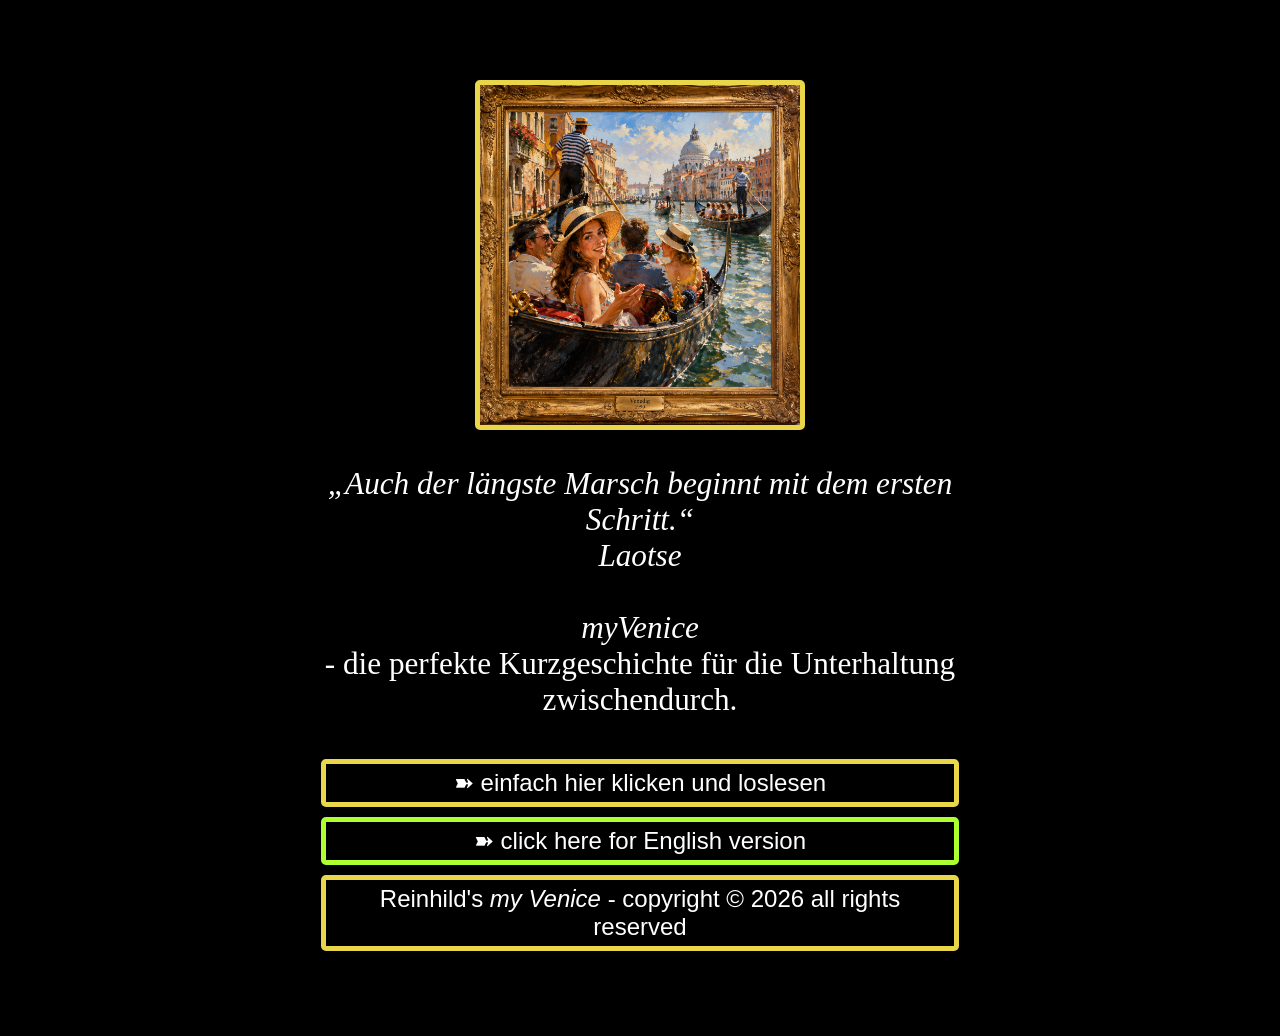
==== index.html @ e8ddee65 "Add files via upload first commit" ====
<!doctype html>
<html lang="en">
  <head>
    <meta charset="UTF-8" />
    <meta name="viewport" content="width=device-width, initial-scale=1.0" />
    <link rel="stylesheet" href="style.css" />
    <title>Willkommen zu myVenice!</title>
  </head>
  <body>
    <div class="container">
      <img id="frontImg" src="Images/Gondel.png" alt="frontImg" />
      <div class="text">
        <br />
        <p>
          <em
            >„Auch der längste Marsch beginnt mit dem ersten Schritt.“<br />
            Laotse</em
          ><br /><br />
          <em>myVenice </em> <br />- die perfekte Kurzgeschichte für die
          Unterhaltung zwischendurch.
        </p>
        <br />

        <button onclick="window.location.href = 'text.html'">
          ➽ einfach hier klicken und loslesen
        </button>
        <br />

        <button
          style="border-color: greenyellow"
          onclick="window.location.href = 'indexEngl.html'"
        >
          ➽ click here for English version
        </button>
        <br />
        <button id="copyright" onclick="change()">
          Reinhild's <em>my Venice</em> - copyright &copy; 2026 all rights
          reserved
        </button>
        <br />
      </div>
    </div>
    <script src="main.js"></script>
  </body>
</html>
---- style.css ----
* {
  margin: 0;
  padding: 0;
  box-sizing: border-box;
}
body {
  background-color: black;
  font-family: Cambria, Cochin, Georgia, Times, "Times New Roman", serif;
}

.container {
  margin: 5rem;
  justify-content: center;
  display: flex;
  flex-direction: column;
  align-items: center;
}

#frontImg {
  border: 5px solid rgb(233, 215, 73);
  border-radius: 5px;
  width: 390px;
  height: 450px;
}

.text {
  font-size: 1.95rem;
  width: 60%;
  color: white;
  text-align: center;
}
button {
  margin: 5px;
  padding: 5px;
  font-size: 1.5rem;
  background-color: black;
  color: white;
  border: 5px solid rgb(233, 215, 73);
  border-radius: 5px;
  width: 95%;
}
button:hover {
  background-color: #da1c68;
  cursor: pointer;
}

@media screen and (max-width: 1600px) {
  #frontImg {
    border: 5px solid rgb(233, 215, 73);
    border-radius: 5px;
    width: 330px;
    height: 350px;
  }
}
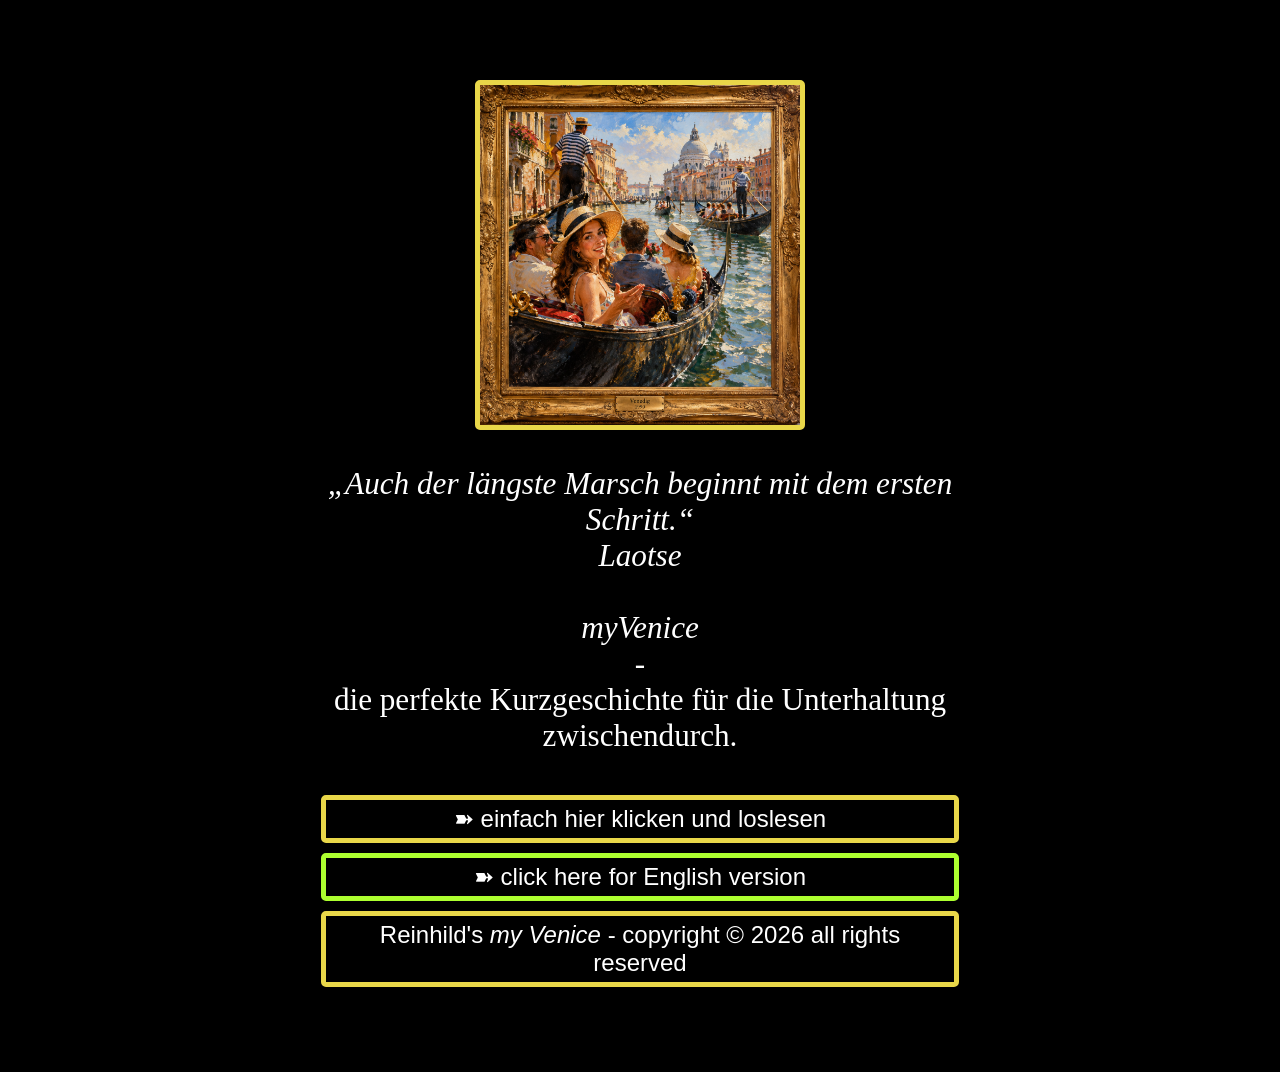
==== commit 0e496869: "Add files via upload <br> added" ====
--- a/index.html
+++ b/index.html
@@ -16,7 +16,7 @@
             >„Auch der längste Marsch beginnt mit dem ersten Schritt.“<br />
             Laotse</em
           ><br /><br />
-          <em>myVenice </em> <br />- die perfekte Kurzgeschichte für die
+          <em>myVenice </em> <br />- <br />die perfekte Kurzgeschichte für die
           Unterhaltung zwischendurch.
         </p>
         <br />
